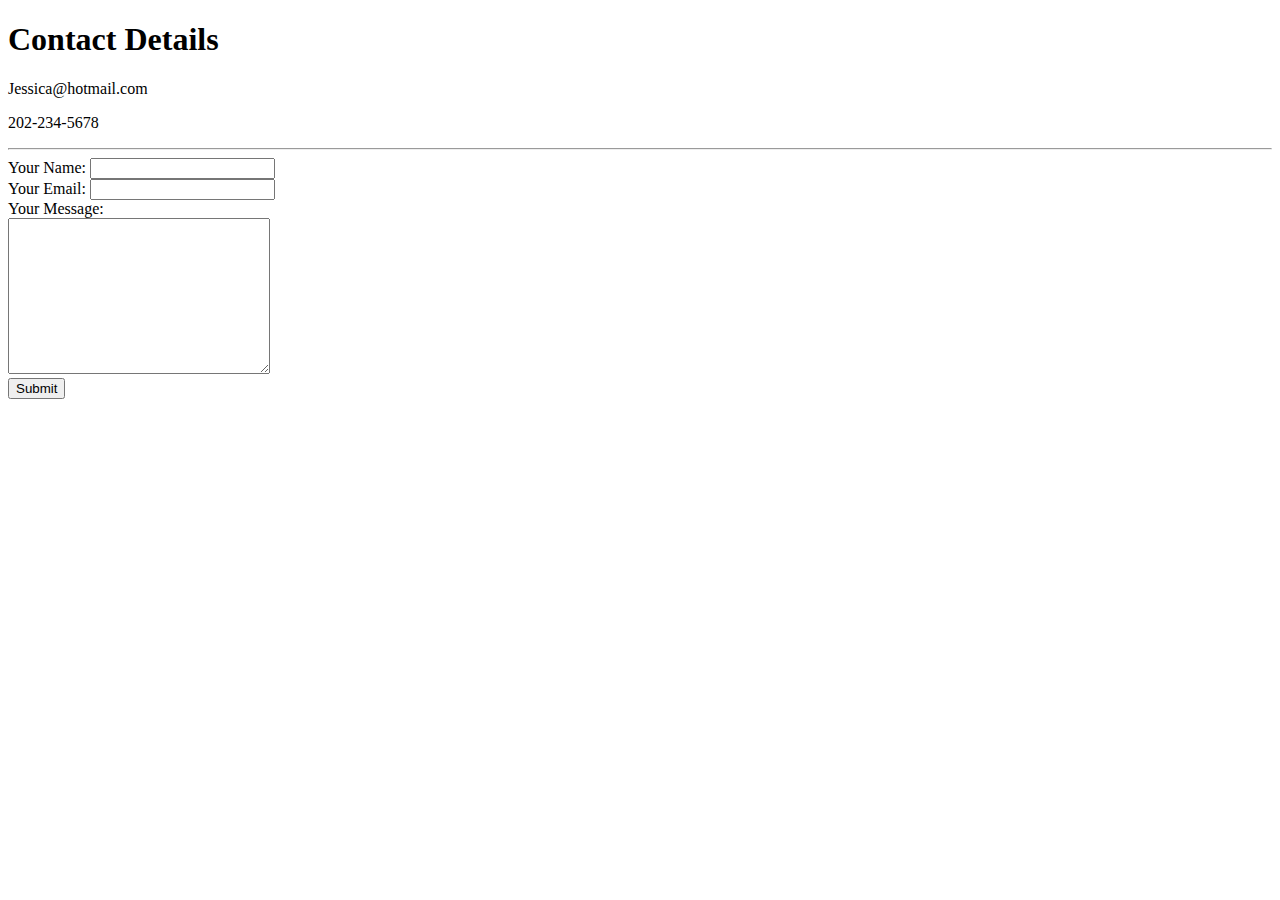
==== contactme.html @ 25537d34 "Add initial CV website files" ====
<!DOCTYPE html>
<html lang="en" dir="ltr">

<head>
  <meta charset="utf-8">
  <title>Contact me</title>
</head>

<body>
  <h1>Contact Details</h1>
  <p>Jessica@hotmail.com</p>
  <p>202-234-5678</p>

  <hr>
  <form action="mailto:charityjess@gmail.com" method="post" enctype="text/plain">
    <label>Your Name:</label>
    <input type="text" name="yourName" value="">
    <br>
    <label>Your Email:</label>
    <input type="email" name="yourEmail" value="">
    <br>
    <label>Your Message:</label>
    <br>
    <textarea name="yourMessage" rows="10" cols="30"></textarea>
    <br>
    <input type="submit" name="">
  </form>

</body>

</html>
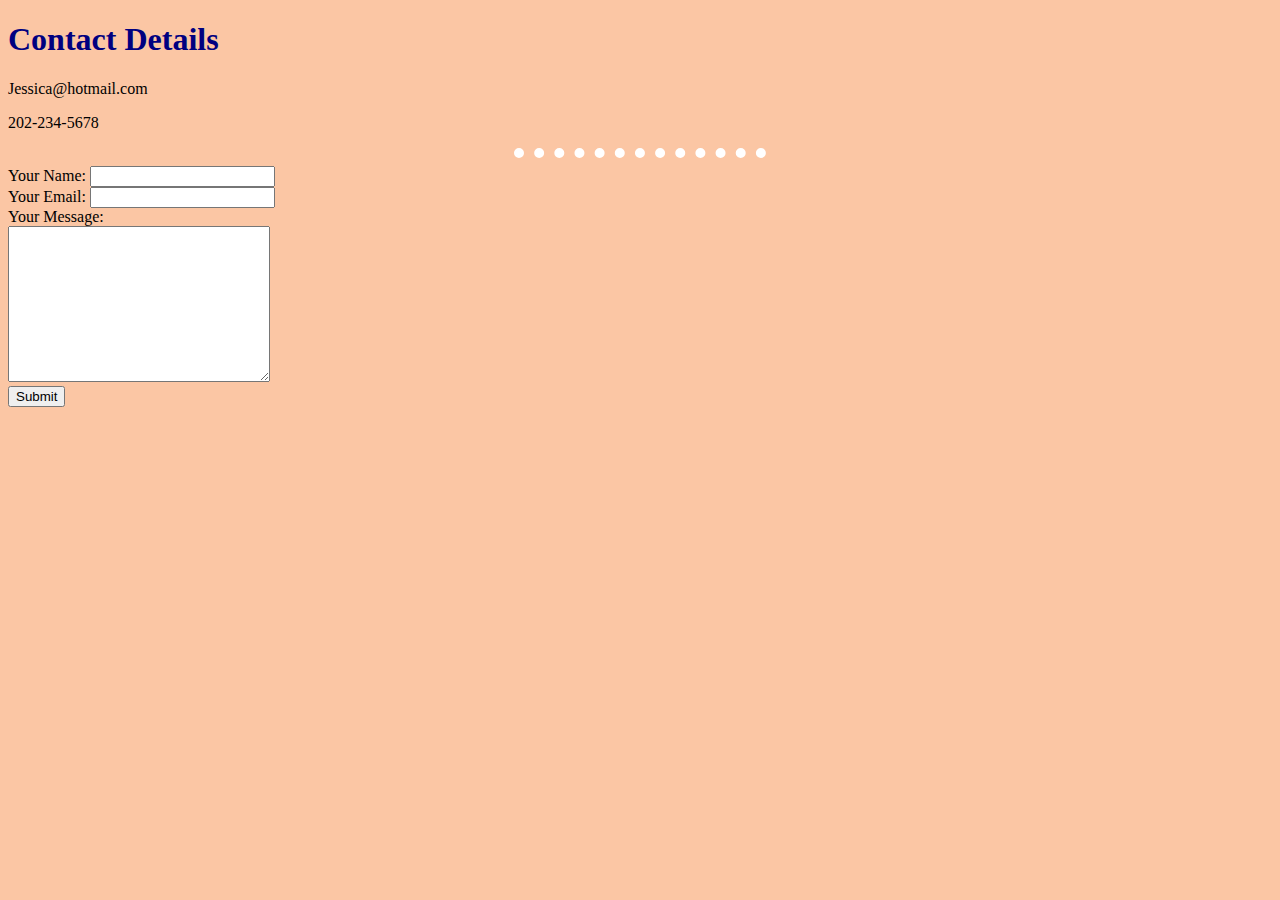
==== commit 75d40b25: "Update contactme.html" ====
--- a/contactme.html
+++ b/contactme.html
@@ -5,6 +5,8 @@
   <meta charset="utf-8">
   <title>Contact me</title>
 </head>
+
+  <link rel="stylesheet" href="styles.css">
 
 <body>
   <h1>Contact Details</h1>
--- a/styles.css
+++ b/styles.css
@@ -0,0 +1,19 @@
+body {
+  background-color: #FBC6A4;
+}
+
+hr {
+  border-style: none;
+  border-top-style: dotted;
+  border-color: white;
+  border-width: 10px;
+  width: 20%;
+}
+
+h1 {
+  color: navy;
+}
+
+h3 {
+  color: navy;
+}
